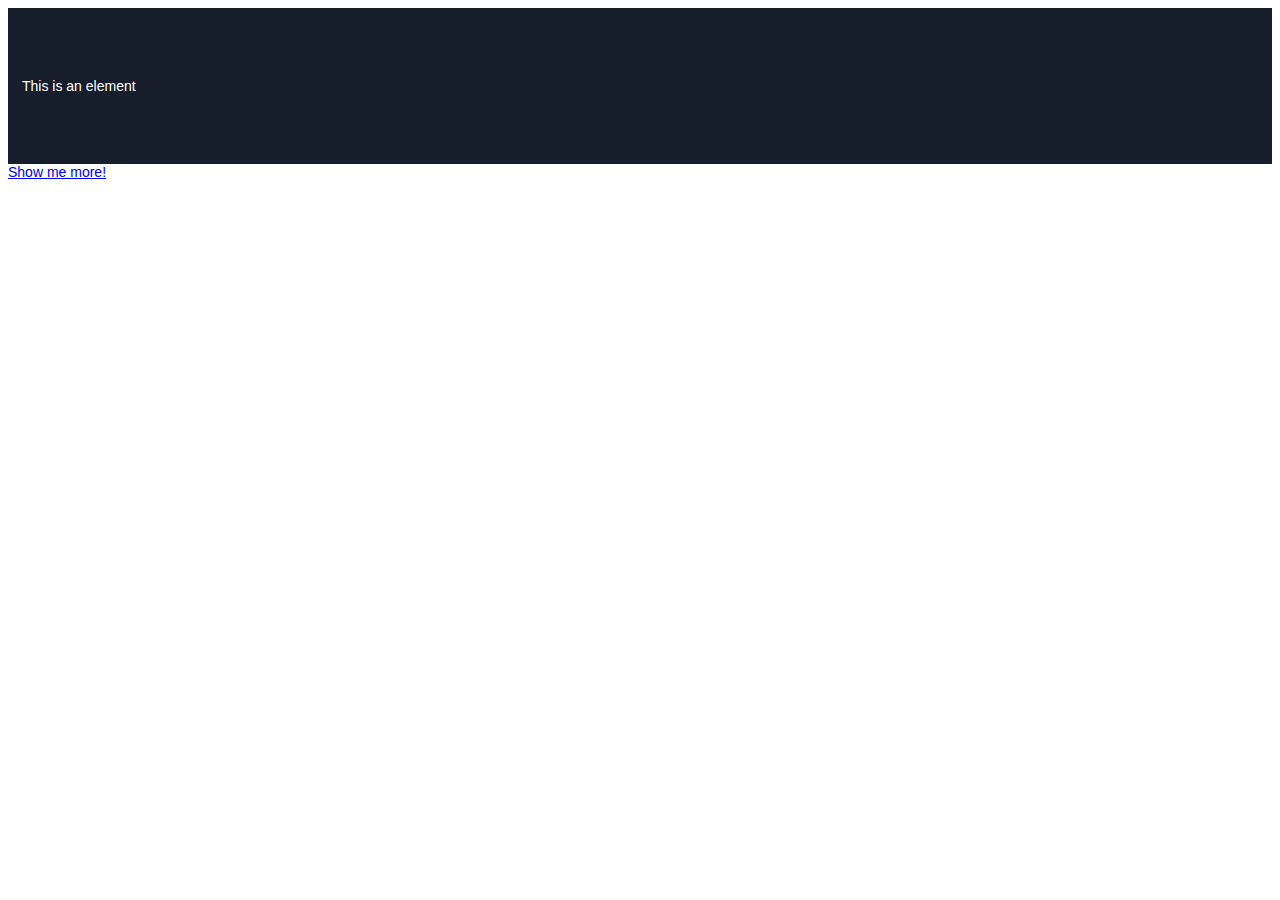
==== demo2.html @ 9ed8bc5a "commit files to github" ====
<!DOCTYPE html>
<html>
<head>
    <style>html { font-size: 14px; font-family: Arial, Helvetica, sans-serif; }</style>
    <title></title>
    <link rel="stylesheet" href="https://kendo.cdn.telerik.com/2017.3.1018/styles/kendo.common-material.min.css" />
    <link rel="stylesheet" href="https://kendo.cdn.telerik.com/2017.3.1018/styles/kendo.default.min.css" />
    <link rel="stylesheet" href="https://kendo.cdn.telerik.com/2017.3.1018/styles/kendo.mobile.all.min.css" />
	<link rel="stylesheet" href="styles.css">

    <script src="https://kendo.cdn.telerik.com/2017.3.1018/js/jquery.min.js"></script>
    <script src="https://kendo.cdn.telerik.com/2017.3.1018/js/kendo.all.min.js"></script>
    <script src="script.js"></script>
	<script src="media/console.js"></script>

</head>
<body>
<div id="main" data-role="view" class="km-insetcontent" data-init="viewInit" data-hide="viewHide" data-title="Kendo UI demo" data-use-native-scrolling="true">

	<div data-title="Touch Events">

    	<div
        	id="touchSurface"
        	data-role="touch"
        	data-enable-swipe="1"
        	data-touchstart="myTouch.touchstart"
        	data-swipe="myTouch.swipe"
        	data-tap="myTouch.tap"
        	data-doubletap="myTouch.doubletap"
        	data-hold="myTouch.hold"
        	>
			This is an element
		</div>
		<div class="console"></div>
		<a href="demo3.html" class="km-primary">Show me more!</a>
	</div>
</div>
	



<script>
    var app = new kendo.mobile.Application(document.body, { skin: "nova" });
</script>
</body>
</html>
---- styles.css ----
.km-ios #main .km-content
    {
        background: transparent;
    }

    #main .km-content
    {
        text-align: center;
    }




    .km-material h1.loaderHeading,
    .km-flat h1.loaderHeading,
    .km-android h1.loaderHeading,
    .km-wp h1.loaderHeading
    {
        display: block;
    }

    .km-ios h1.loaderHeading
    {
    	font-size: 1rem;
    }
    .km-meego h1.loaderHeading,
    .km-blackberry h1.loaderHeading
    {
        font-size: 1.5rem;
    }

    .km-android-light h1.loaderHeading
    {
        color: #222;
    }
	h1 {
		text-align: center;
	}
	p{
		text-align: center;
		margin-left: 10%;
		margin-right: 10%;
	}
    #scrollview-home .photo {
        display: inline-block;
        background-size: cover;
        background-repeat: no-repeat;
        background-position: center center;
    }
    .photo1 {background-image: url("media/1.jpg");}
    .photo2 {background-image: url("media/2.jpg");}
    .photo3 {background-image: url("media/3.jpg");}
    .photo4 {background-image: url("media/4.jpg");}

	#touchSurface {
        background: #161d2b;
        padding: 5em 1em;
		color: white;
    }
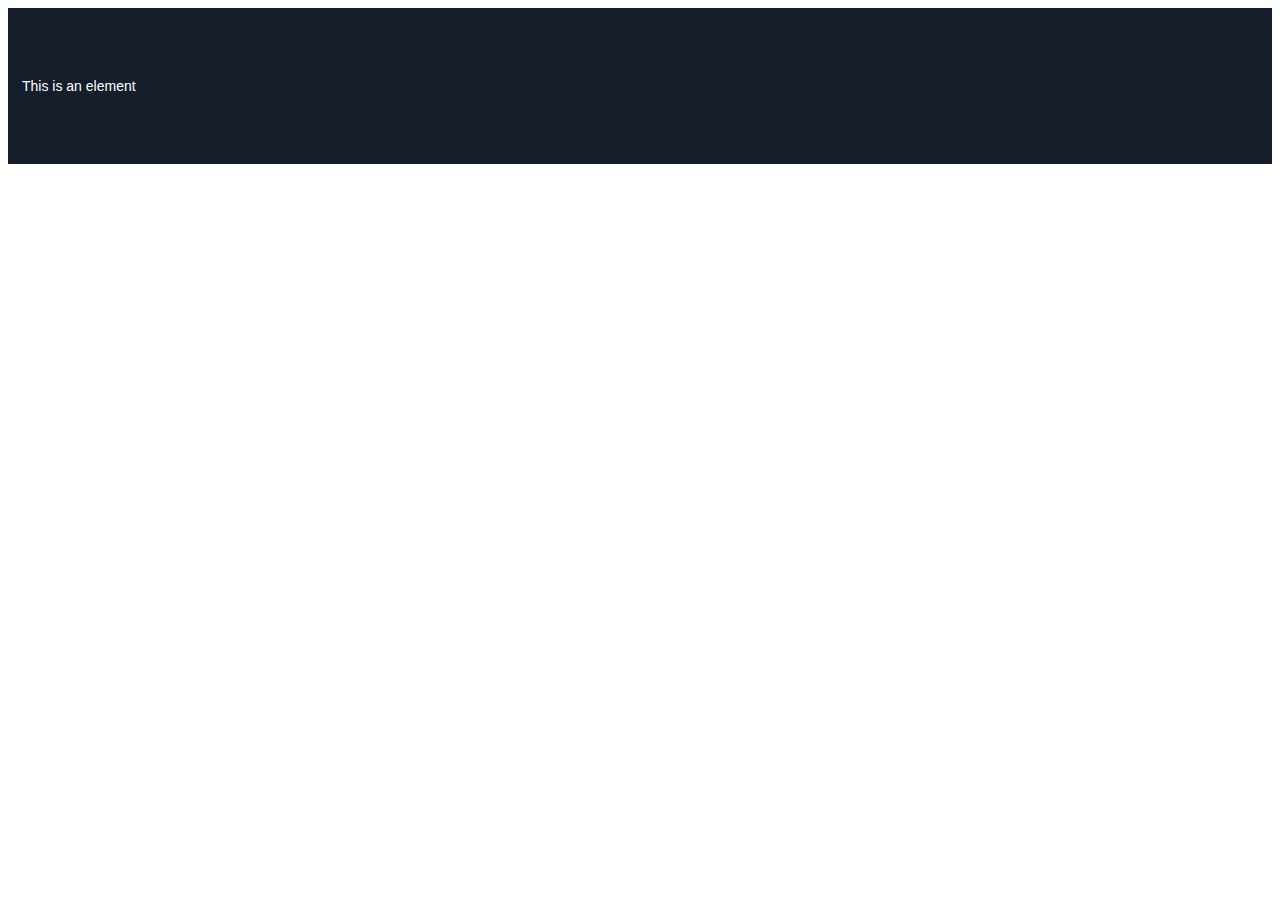
==== commit 76a73b3a: "Add files via upload" ====
--- a/demo2.html
+++ b/demo2.html
@@ -32,7 +32,7 @@
 			This is an element
 		</div>
 		<div class="console"></div>
-		<a href="demo3.html" class="km-primary">Show me more!</a>
+		<a href="demo3.html" class="km-primary km-widget km-button">Show me more!</a>
 	</div>
 </div>
 	
--- a/styles.css
+++ b/styles.css
@@ -8,8 +8,32 @@
         text-align: center;
     }
 
+.km-navbar .km-widget.km-button {
+position: absolute;
+right: 15px;
+
+}
+.km-dialog-title, .km-view-title {
+text-align:left !important;
+margin-left:15px;
+}
+.km-header a.km-widget.km-button .km-text {
+	display:none;
+}
 
 
+
+.km-primary.km-widget.km-button,.km-header .km-text {
+	color:white !important;
+
+
+}
+.km-rightitem .km-text {
+color:black !important;
+}
+.km-nova .km-modalview .km-footer .km-rightitem .km-button {
+	position:relative;
+}
 
     .km-material h1.loaderHeading,
     .km-flat h1.loaderHeading,
